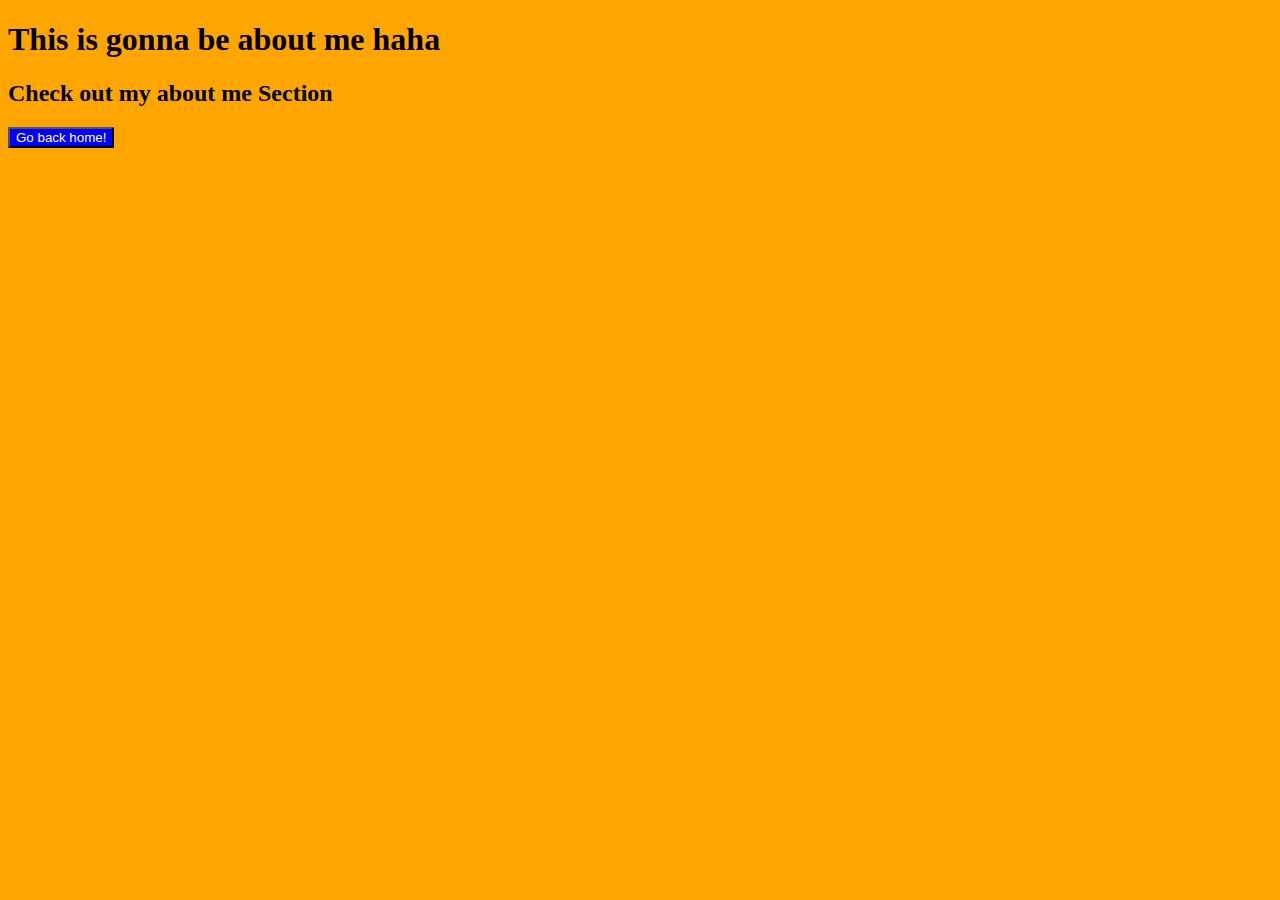
==== aboutme.html @ fa5d57d8 "Added some more pages and logo assets" ====
<!DOCTYPE html>
<html>

<head>
  <meta charset="utf-8">
  <meta name="viewport" content="width=device-width">
  <title>About me</title>
  <link href="css/main.css" rel="stylesheet" type="text/css" />
</head>

<body>
  <h1 class="aboutme-header">This is gonna be about me haha</h1>
  <h2>Check out my about me Section</h2>
  <a href="index.html" target="_blank">
    <button style="background-color: blue; color: white;">Go back home!</button>

</body>

</html>
---- css/main.css ----
html {
  height: 100%;
  width: 100%;
}


body{
  background-color: orange;
}
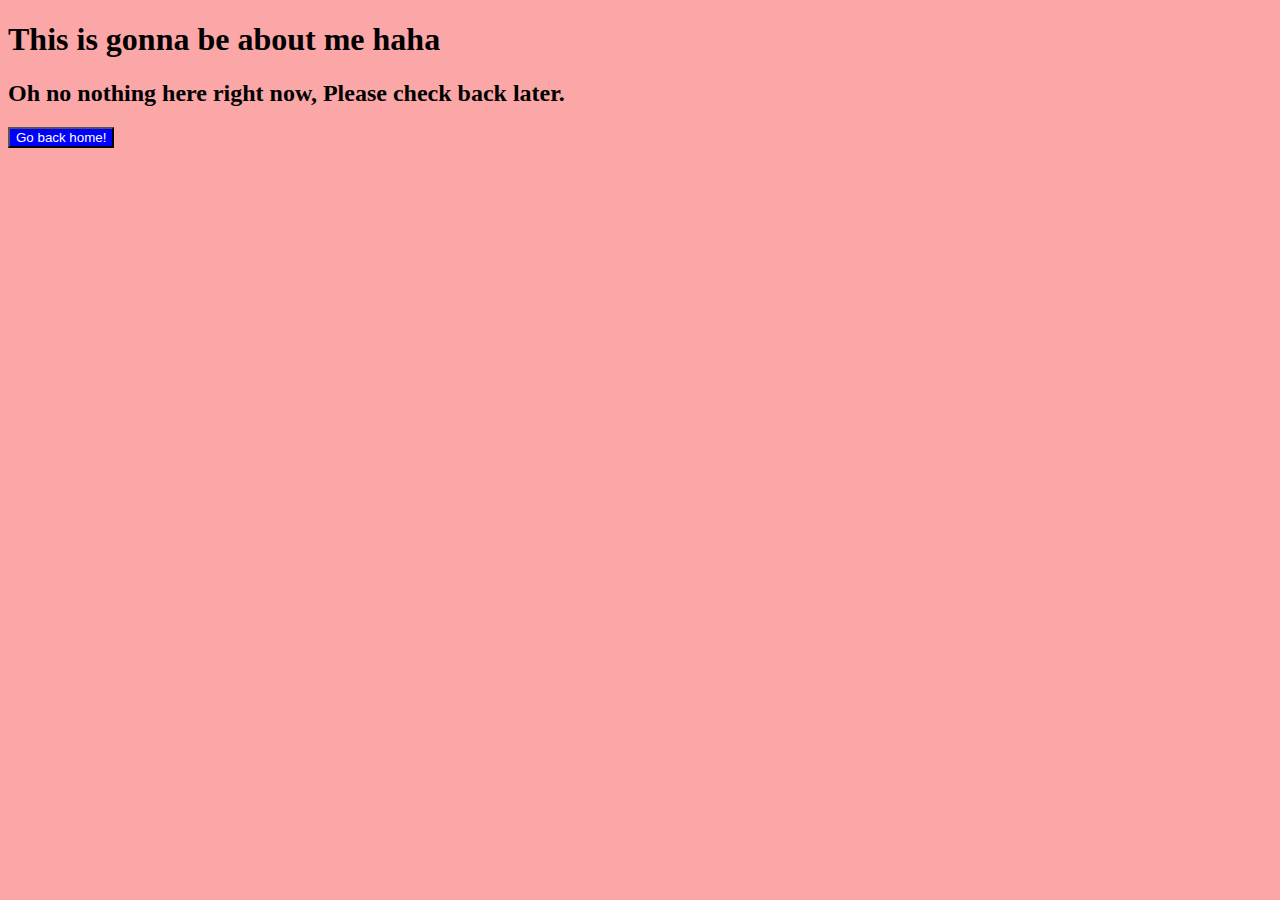
==== commit cc18f047: "." ====
--- a/aboutme.html
+++ b/aboutme.html
@@ -10,7 +10,7 @@
 
 <body>
   <h1 class="aboutme-header">This is gonna be about me haha</h1>
-  <h2>Check out my about me Section</h2>
+  <h2>Oh no nothing here right now, Please check back later.</h2>
   <a href="index.html" target="_blank">
     <button style="background-color: blue; color: white;">Go back home!</button>
 
--- a/css/main.css
+++ b/css/main.css
@@ -3,7 +3,6 @@
   width: 100%;
 }
 
-
 body{
-  background-color: orange;
+  background-color: rgb(251, 166, 167);
 }